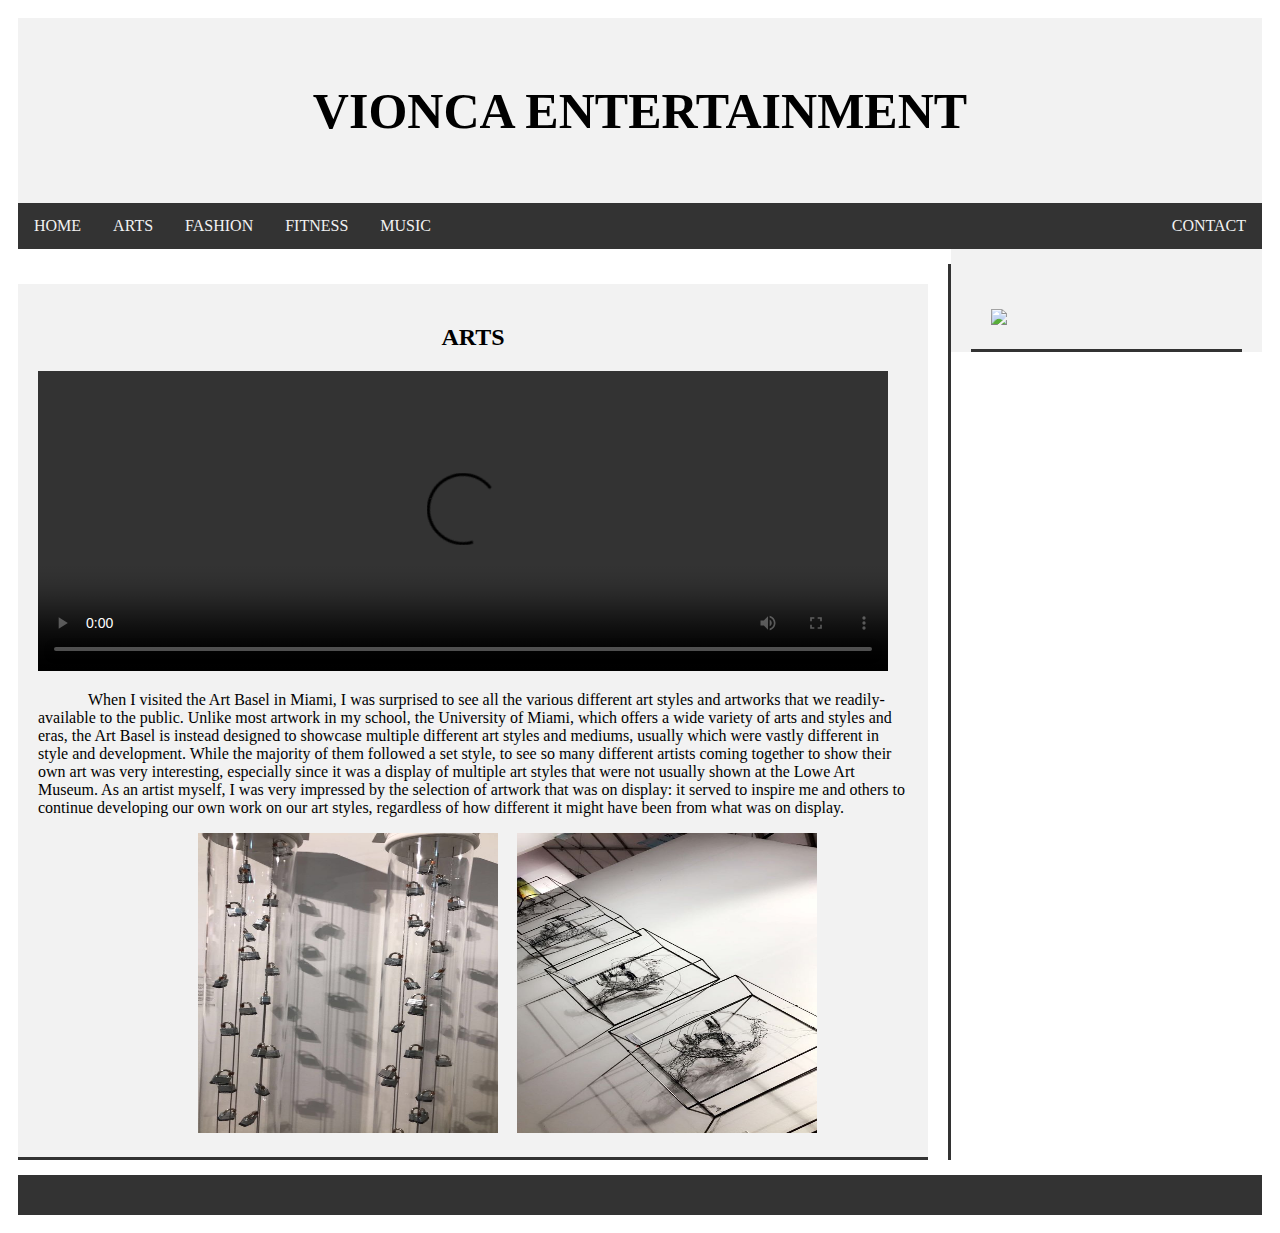
==== arts.html @ cc15c0a4 "Vionca" ====
<!DOCTYPE html>
<html>
<head>
    <title>Vionca Entertainment</title>
    <link rel="stylesheet" type="text/css" href="css/style.css">
    <meta name="viewport" content="width=device-width, initial-scale=1">
</head>
<body>

<div class="header">
    <a href="index.html" style="text-decoration:none"><h1 class="titlesfont">VIONCA ENTERTAINMENT</h1></a>
</div>

<div class="topnav">
  <a href="index.html" class="titlesfont">HOME</a>
  <a href="arts.html" class="titlesfont">ARTS</a>
  <a href="fashion.html" class="titlesfont">FASHION</a>
  <a href="fitness.html" class="titlesfont">FITNESS</a>
  <a href="music.html" class="titlesfont">MUSIC</a>
  <a href="contact.html" style="float:right" class="titlesfont">CONTACT</a>
</div>

<div class="row">
  <div class="leftcolumn">
    <div class="card">
      <a><h2 class="titlesfont" style="text-align: center">ARTS</h2></a>
        
        <video height="300" width="850" controls src="video/videoFashion1.mp4" class="centervid"></video>

 <p style="text-indent: 50px;"> When I visited the Art Basel in Miami, I was surprised to see all the various different art styles and artworks that we readily-available to the public. Unlike most artwork in my school, the University of Miami, which offers a wide variety of arts and styles and
 eras, the Art Basel is instead designed to showcase multiple different art styles and mediums, usually which were vastly different in style and development. While the majority of them followed a set style, to see so many different artists coming together to
 show their own art was very interesting, especially since it was a display of multiple art styles that were not usually shown at the Lowe Art Museum.


As an artist myself, I was very impressed by the selection of artwork that was on display: it served to inspire me and others to continue developing our own work on our art styles, regardless of how different it might have been from what was on display.
</p>
        
<img src="img/fotoArt1.jpeg"  class="artimg1">

    
<img src="img/fotoArt2.jpeg" class="artimg2">
    </div> 
  </div>
  <div class="rightcolumn">
    <div class="card">        
      <h2></h2>
      <img src="img/Vioncalogo.png" style="width:50%">
    </div>


  </div>
</div>

<div class="footer">
</div>

</body>
</html>
---- css/style.css ----
* {
    box-sizing: border-box;
}

body {
    font-family: Georgia, serif;
    padding: 10px;
    background: white;
}

/* Fashion picture size adjustment */
.fashion1 {
    width:30%;
}

/* Logo picture size adjustment */    
.logo1 {     
    width:50%;
}

/* Home imgs styling */
.homeimg1 {
    width: 500px;
    margin-left: 200px
}

.homeimg2 {
    margin-left: 200px
}

.homeimg3 {
    margin-left: 200px;
    height: 400px
}

/* Art imgs styling */
.artimg1 {
    width: 300px;
    height: 300px;
    margin-left: 160px
}

.artimg2 {
    width: 300px;
    height: 300px;
    margin-left: 15px;
}

/* Fashion imgs styling */
.fashionimg1 {
    width: 300px;
    height: 506px;
    margin-left: 160px
}

.fashionimg2 {
    width: 300px;
    height: 506px;
    margin-left: 15px;
}

/* Music imgs styling */
.musicimg1 {
    width: 300px;
    height: 400px;
    margin-left: 160px;
}

.musicimg2 {
    width: 300px;
    height: 400px;
    padding-left: 15px;
}

.musicimg3 {
    width: 300px;
    height: 400px;
    margin-left: 160px; 
}

.musicimg4 {
    width: 300px;
    height: 400px;
    padding-left: 15px;
}


/* Header Title */
.header {
    padding: 30px;
    text-align: center;
    background: #f2f2f2;
}

.header a {
    text-decoration:none;
    color:black;
}

/* Header size */
.header h1 {
    font-size: 50px;
    font-family: Georgia, serif;
}

.titlesfont {
    font-family: Georgia, serif;
}
/* Style the top navigation bar */
.topnav {
    overflow: hidden;
    background-color: #333;
}

/* Style for the top navigation links */
.topnav a {
    float: left;
    display: block;
    color: #f2f2f2;
    text-align: center;
    padding: 14px 16px;
    text-decoration: none;
}

/* Change colors when hovering */
.topnav a:hover {
    background-color: #ddd;
    color: black;
}

/* Create two  columns that floats next to each other */
/* Left column */
.leftcolumn {   
    float: left;
    width: 75%;
    border-right: solid #333;
    margin-top: 15px;
}

/* Right column */
.rightcolumn {
    float: left;
    width: 25%;
    background-color: #f2f2f2;
    padding-left: 20px;   
}


/* Add a card effect for articles */
.card {
    background-color: #f2f2f2;
    padding: 20px;
    margin-top: 20px;
    border-bottom: solid #333;
    margin-right: 20px;
}

.card a {
    text-decoration: none;
    color:black;
}

/* Clear floats after the columns */
.row:after {
    content: "";
    display: table;
    clear: both;
}

/* Footer */
.footer {
    padding: 20px;
    text-align: center;
    background: #333;
    margin-top: 15px;
    color: #f2f2f2;
}

/* Responsive layout - when the screen is less than 800px wide, the two columns will stack on top of each other  */
@media screen and (max-width: 800px) {
    .leftcolumn, .rightcolumn {   
        width: 100%;
        padding: 0;
    }
}

/* Responsive layout - when the screen is less than 400px wide, the navigation links will stack on top of each other  */
@media screen and (max-width: 400px) {
    .topnav a {
        float: none;
        width: 100%;
    }
}

#centerpic {
    margin-left: auto;
    margin-right: auto;
    width:50%;
    display:block;
}
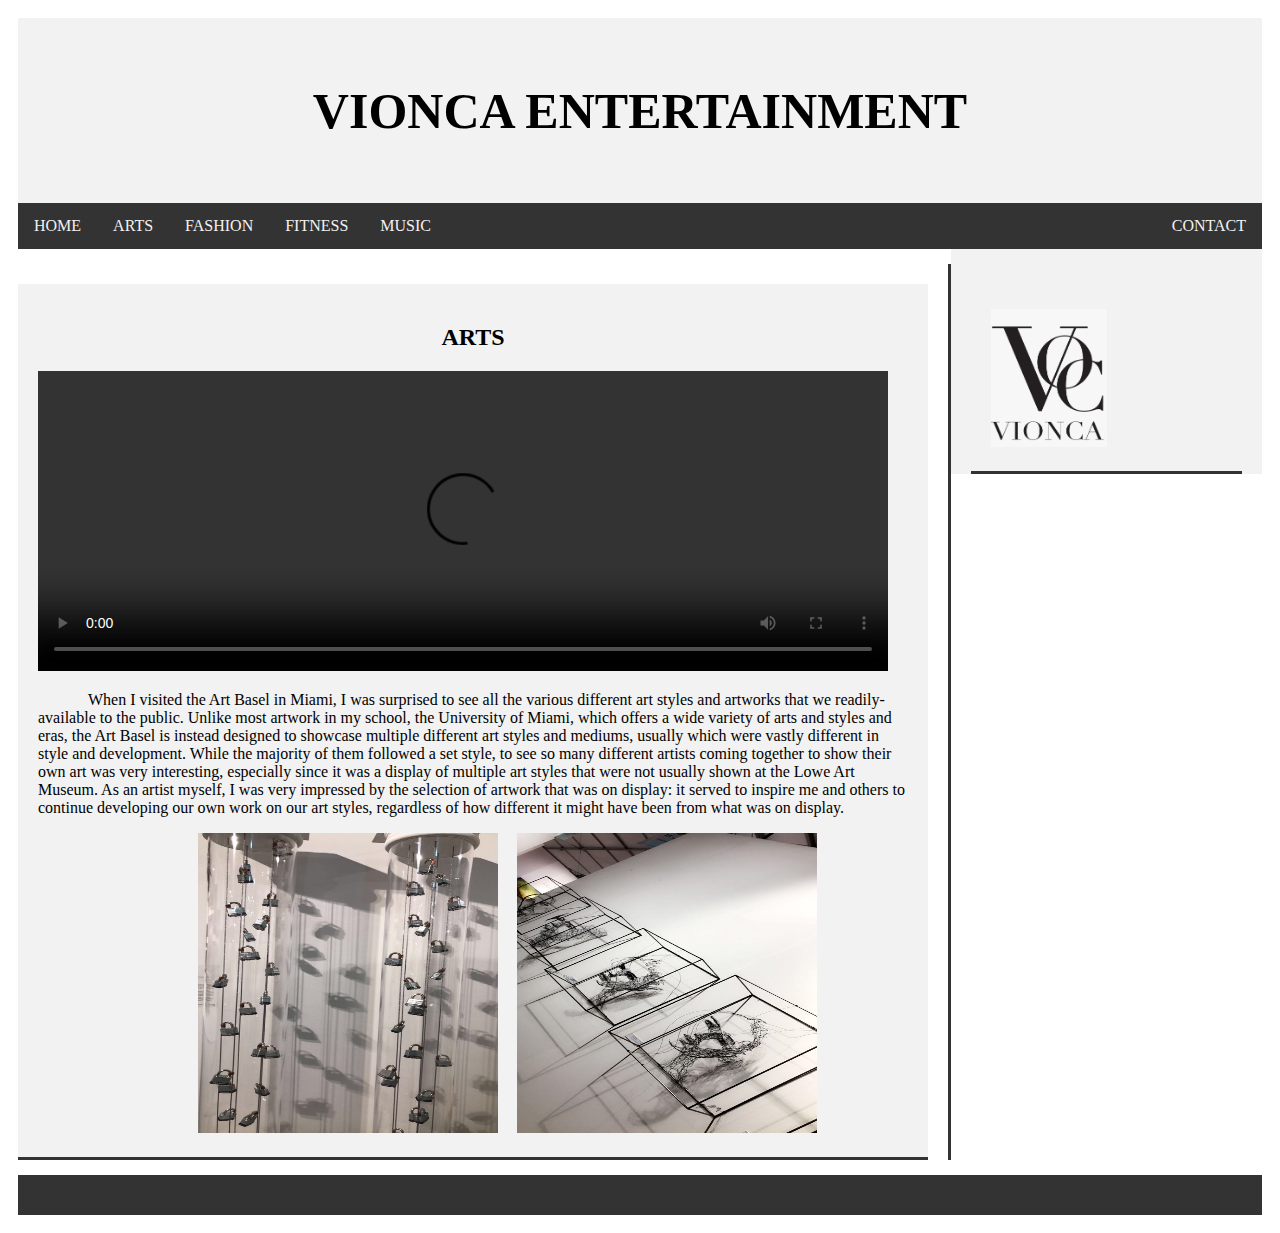
==== commit 8a9c4253: "vionca" ====
--- a/arts.html
+++ b/arts.html
@@ -24,7 +24,7 @@
   <div class="leftcolumn">
     <div class="card">
       <a><h2 class="titlesfont" style="text-align: center">ARTS</h2></a>
-        
+
         <video height="300" width="850" controls src="video/videoFashion1.mp4" class="centervid"></video>
 
  <p style="text-indent: 50px;"> When I visited the Art Basel in Miami, I was surprised to see all the various different art styles and artworks that we readily-available to the public. Unlike most artwork in my school, the University of Miami, which offers a wide variety of arts and styles and
@@ -34,17 +34,17 @@
 
 As an artist myself, I was very impressed by the selection of artwork that was on display: it served to inspire me and others to continue developing our own work on our art styles, regardless of how different it might have been from what was on display.
 </p>
-        
+
 <img src="img/fotoArt1.jpeg"  class="artimg1">
 
-    
+
 <img src="img/fotoArt2.jpeg" class="artimg2">
-    </div> 
+    </div>
   </div>
   <div class="rightcolumn">
-    <div class="card">        
+    <div class="card">
       <h2></h2>
-      <img src="img/Vioncalogo.png" style="width:50%">
+      <img src="img/vioncalogo.png" style="width:50%">
     </div>
 
 
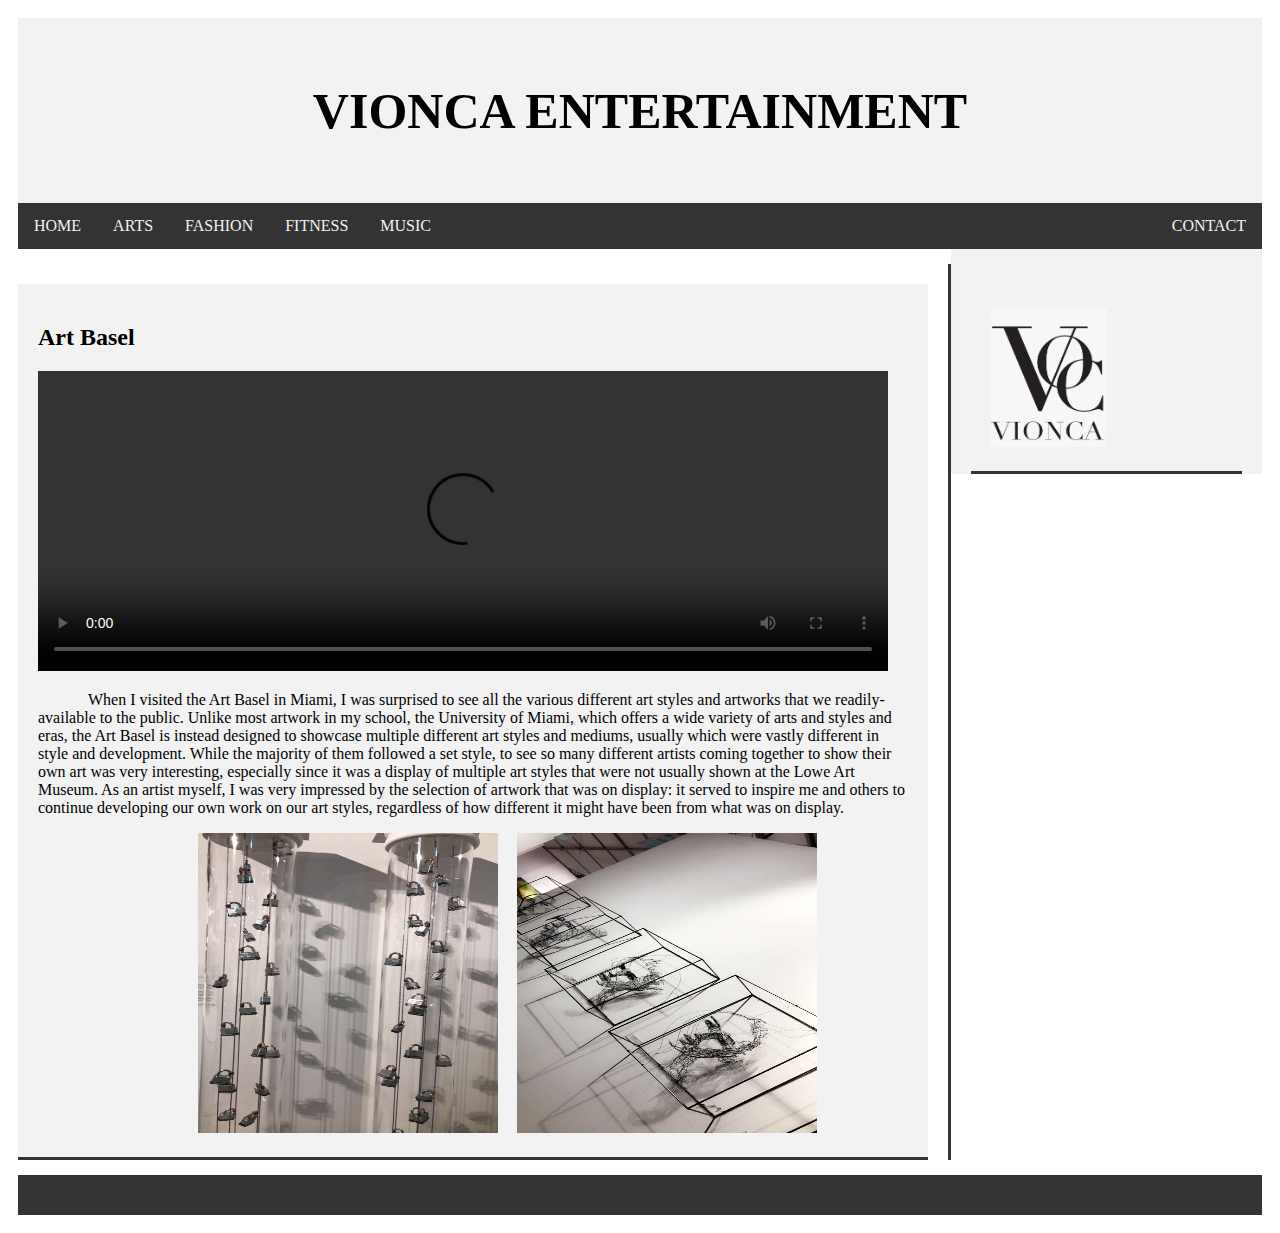
==== commit 33fc7407: "vionca" ====
--- a/arts.html
+++ b/arts.html
@@ -23,7 +23,7 @@
 <div class="row">
   <div class="leftcolumn">
     <div class="card">
-      <a><h2 class="titlesfont" style="text-align: center">ARTS</h2></a>
+      <a><h2 class="titlesfont" style="text-align: left">Art Basel</h2></a>
 
         <video height="300" width="850" controls src="video/videoFashion1.mp4" class="centervid"></video>
 
